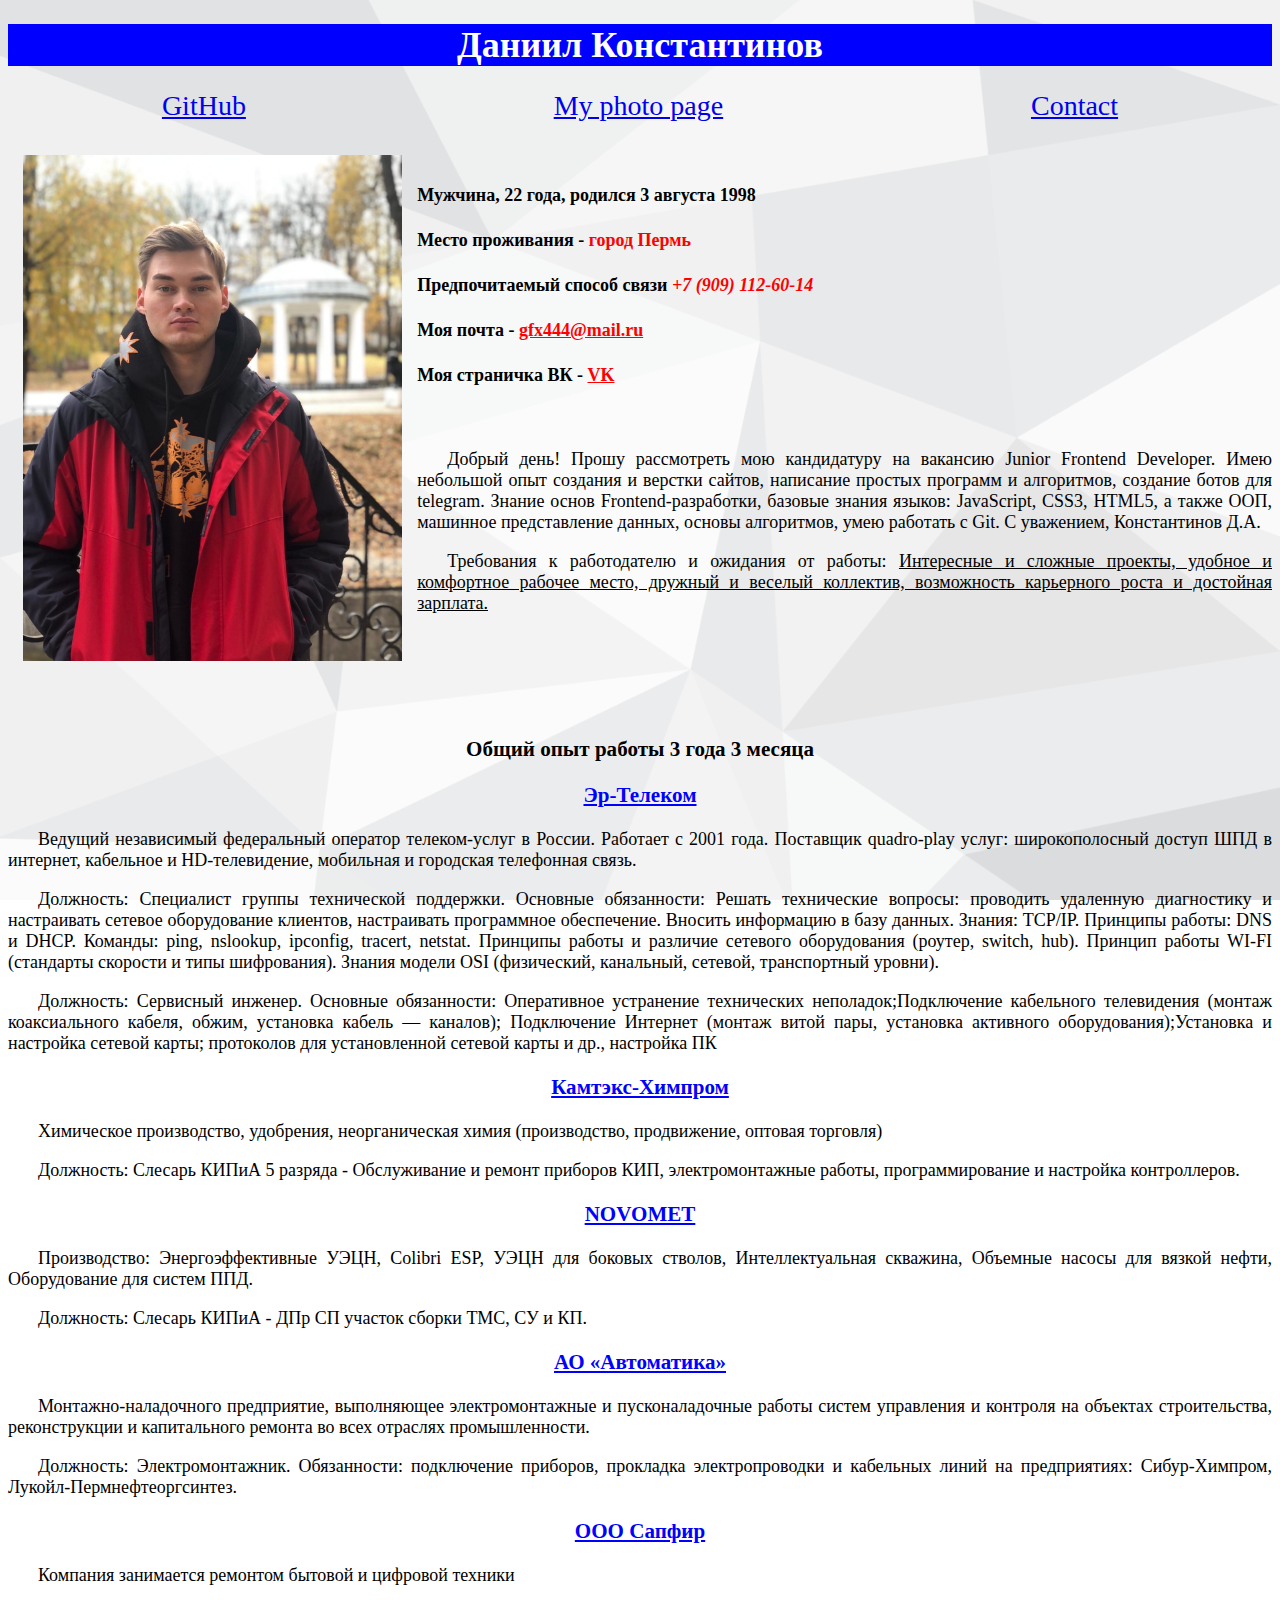
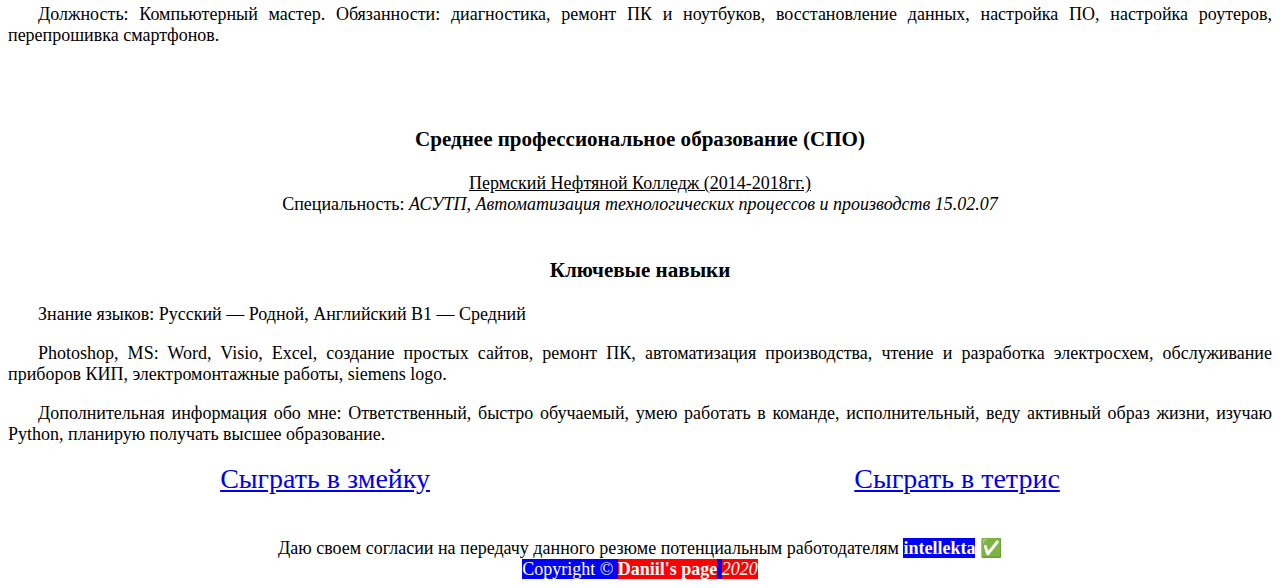
==== index.html @ b39d3af4 "Update index.html" ====
<!DOCTYPE html>
<html lang="en">
<head>
	<meta charset="UTF-8">
	<title>Junior Frontend Developer</title>
	<link rel="stylesheet" type="text/css" href="resume1.css">
	<style>
      h1 { text-align:center; }
      h4 { text-align:left; }
      h3 * { text-align:center; 
      	color: #0000FF; }
      p { text-indent:30px; 
      	text-align:justify;} 
      
    </style>
</head>
<body>

<div><h1>Даниил Константинов</h1></div>

<nav>
    <a href="https://github.com/daniil311">GitHub</a>
    <a href="img.html">My photo page</a>
    <a href="form.html">Contact</a>
</nav>

<p class="img"><img src="./Images/5511.jpg" alt="myself" style=" border: 15px solid transparent"/></p>
<br>
	<h4>Мужчина, 22 года, родился 3 августа 1998</h4>

	<h4>Место проживания - <a>город Пермь</a></h4>

	<h4>Предпочитаемый способ связи <i>+7 (909) 112-60-14</i></h4>

	<h4>Моя почта - <a href="https://e.mail.ru/compose/?to=gfx444@mail.ru" target="blank">gfx444@mail.ru</a></h4>

	<h4>Моя страничка ВК - <a href="https://vk.com/doitforever" target="blank">VK</a></h4>

<br>
<p>Добрый день! Прошу рассмотреть мою кандидатуру на вакансию Junior Frontend Developer. Имею небольшой опыт создания и верстки сайтов, написание простых программ и алгоритмов, создание ботов для telegram. Знание основ Frontend-разработки, базовые знания языков: JavaScript, CSS3, HTML5, а также ООП, машинное представление данных, основы алгоритмов, умею работать с Git. С уважением, Константинов Д.A.</p>
<p>Требования к работодателю и ожидания от работы: <u>Интересные и сложные проекты, удобное и комфортное рабочее место, дружный и веселый коллектив, возможность карьерного роста и достойная зарплата. </u>
</p>
<br><br>
<br><br>
	<h3>Общий опыт работы 3 года 3 месяца</h3>

	<h3><a href="https://ertelecom.ru/" target="blank">Эр-Телеком</a></h3>
<p>Ведущий независимый федеральный оператор телеком-услуг в России. Работает с 2001 года. Поставщик quadro-play услуг: широкополосный доступ ШПД в интернет, кабельное и HD-телевидение, мобильная и городская телефонная связь.</p>
<p>Должность: Специалист группы технической поддержки. Основные обязанности: Решать технические вопросы: проводить удаленную диагностику и настраивать сетевое оборудование клиентов, настраивать программное обеспечение.
Вносить информацию в базу данных. Знания: TCP/IP. Принципы работы: DNS и DHCP. Команды: ping, nslookup, ipconfig, tracert, netstat. Принципы работы и различие сетевого оборудования (роутер, switch, hub).
Принцип работы WI-FI (стандарты скорости и типы шифрования). Знания модели OSI (физический, канальный, сетевой, транспортный уровни).</p>
<p>Должность: Сервисный инженер. Основные обязанности: Оперативное устранение технических неполадок;Подключение кабельного телевидения (монтаж коаксиального кабеля, обжим, установка кабель — каналов);
Подключение Интернет (монтаж витой пары, установка активного оборудования);Установка и настройка сетевой карты; протоколов для установленной сетевой карты и др., настройка ПК</p>
	
	<h3><a href="http://kamtex-himprom.ru/" target="blank">Камтэкс-Химпром</a></h3>
<p>Химическое производство, удобрения, неорганическая химия (производство, продвижение, оптовая торговля)</p>
<p>Должность: Слесарь КИПиА 5 разряда - Обслуживание и ремонт приборов КИП, электромонтажные работы, программирование и настройка контроллеров.</p>

	<h3><a href="http://www.novomet.ru/" target="blank">NOVOMET</a></h3>
<p>Производство: Энергоэффективные УЭЦН, Colibri ESP, УЭЦН для боковых стволов, Интеллектуальная скважина, Объемные насосы для вязкой нефти, Оборудование для систем ППД.</p>
<p>Должность: Слесарь КИПиА - ДПр СП участок сборки ТМС, СУ и КП.</p>

	<h3><a href="http://awtomatika.com/" target="blank">АО «Автоматика»</a></h3>

<p>Монтажно-наладочного предприятие, выполняющее электромонтажные и пусконаладочные работы систем управления и контроля на объектах строительства, реконструкции и капитального ремонта во всех отраслях промышленности.</p>
<p>Должность: Электромонтажник. Обязанности: подключение приборов, прокладка электропроводки и кабельных линий на предприятиях: Сибур-Химпром, Лукойл-Пермнефтеоргсинтез.</p>

	<h3><a href="" target="blank">ООО Сапфир</a></h3>

<p>Компания занимается ремонтом бытовой и цифровой техники</p>
<p>Должность: Компьютерный мастер. Обязанности: диагностика, ремонт ПК и ноутбуков, восстановление данных, настройка ПО, настройка роутеров, перепрошивка смартфонов.</p>
<br><br>
<h3>Среднее профессиональное образование (СПО)</h3>
<u>Пермский Нефтяной Колледж (2014-2018гг.)</u><br>
	Специальность: <i>АСУТП, Автоматизация технологических процессов и производств 15.02.07</i>
<br><br>
<h3>Ключевые навыки</h3>
<p>Знание языков: Русский — Родной, Английский B1 — Средний</p>
<p>Photoshop, MS: Word, Visio, Excel, создание простых сайтов, ремонт ПК, автоматизация производства, чтение и разработка электросхем, обслуживание приборов КИП, электромонтажные работы, siemens logo.
<P>Дополнительная информация обо мне: Ответственный, быстро обучаемый, умею работать в команде, исполнительный, веду активный образ жизни, изучаю Python, планирую получать высшее образование.</P>

<nav>
    <a href="./snake/Snake.html">Сыграть в змейку</a>
    <a href="./tetris/index.html">Сыграть в тетрис</a>
</nav>
	
<br><br>
<div>Даю своем согласии на передачу данного резюме потенциальным работодателям 
<strong>intellekta</strong> &#9989;
</div>

<div><a>Copyright &#169; <strong>Daniil's page</strong> <i>2020</i></a></div>
</body>
</html>
---- resume1.css ----
body{text-align: center; font-size: large}	

* div * {background: blue; color: white; text-align:center;}

div a * {background: red; text-align:center;}

* {background: url(./Images/1111.png); 
		background-attachment: fixed; 
		background-size: 100%;	}

h4 * { color: red; }

img { float: left;
	width: 30%; 
	height: 30%; 
}
@media (max-width: 768px) {
    img {
        width: 50%
    }
}
nav {
    display: flex;
    justify-content: space-around;
    font-size: 28px;
}
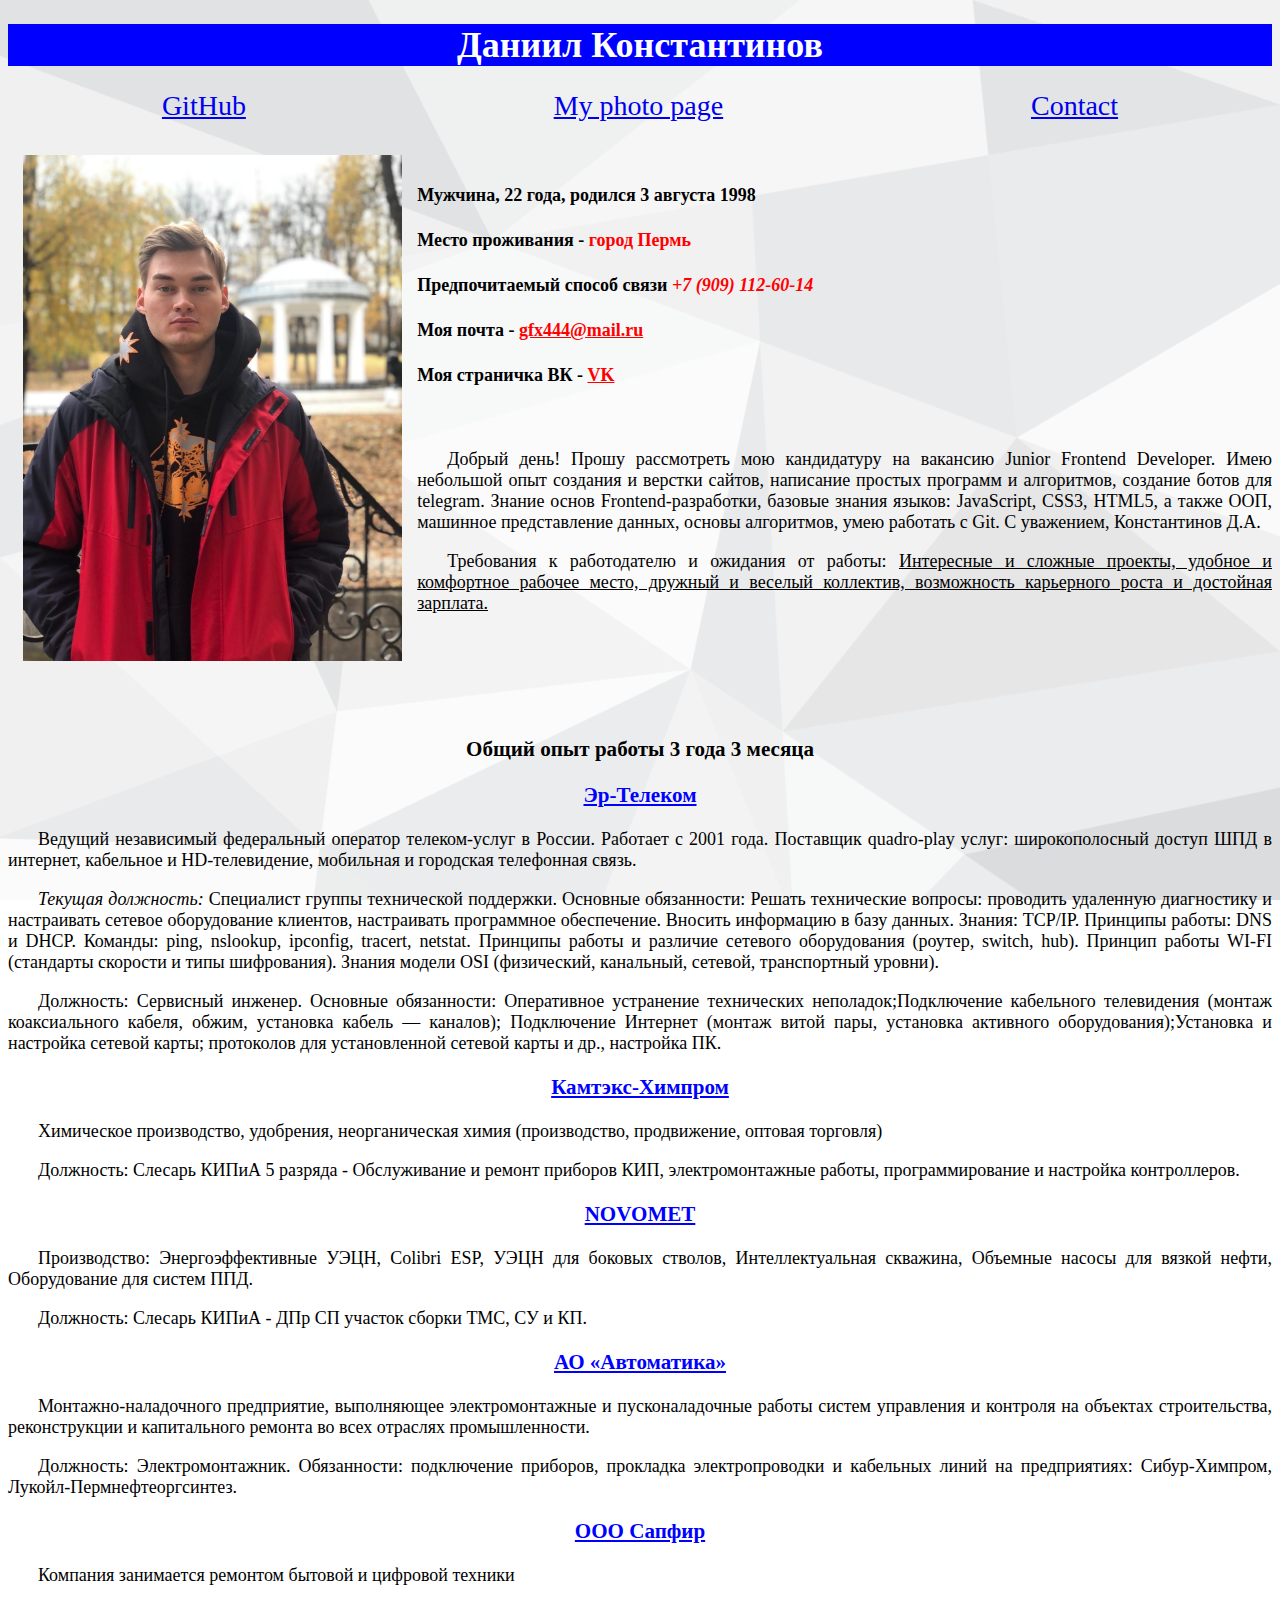
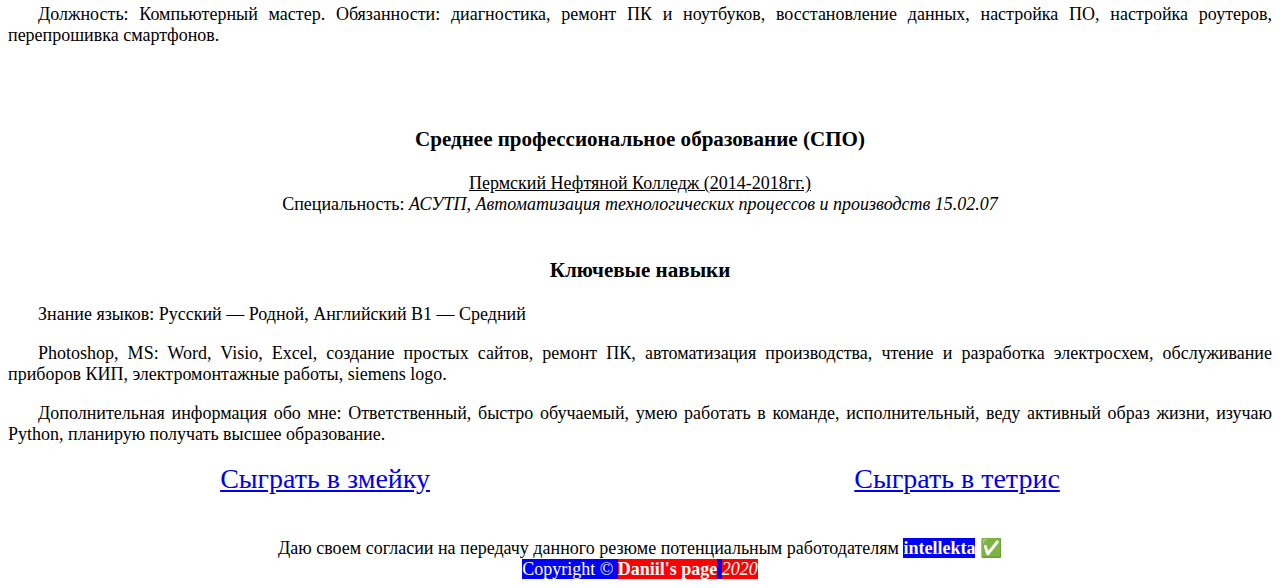
==== commit 66721d87: "Update index.html" ====
--- a/index.html
+++ b/index.html
@@ -46,11 +46,11 @@
 
 	<h3><a href="https://ertelecom.ru/" target="blank">Эр-Телеком</a></h3>
 <p>Ведущий независимый федеральный оператор телеком-услуг в России. Работает с 2001 года. Поставщик quadro-play услуг: широкополосный доступ ШПД в интернет, кабельное и HD-телевидение, мобильная и городская телефонная связь.</p>
-<p>Должность: Специалист группы технической поддержки. Основные обязанности: Решать технические вопросы: проводить удаленную диагностику и настраивать сетевое оборудование клиентов, настраивать программное обеспечение.
+<p><i>Текущая должность:</i> Специалист группы технической поддержки. Основные обязанности: Решать технические вопросы: проводить удаленную диагностику и настраивать сетевое оборудование клиентов, настраивать программное обеспечение.
 Вносить информацию в базу данных. Знания: TCP/IP. Принципы работы: DNS и DHCP. Команды: ping, nslookup, ipconfig, tracert, netstat. Принципы работы и различие сетевого оборудования (роутер, switch, hub).
 Принцип работы WI-FI (стандарты скорости и типы шифрования). Знания модели OSI (физический, канальный, сетевой, транспортный уровни).</p>
 <p>Должность: Сервисный инженер. Основные обязанности: Оперативное устранение технических неполадок;Подключение кабельного телевидения (монтаж коаксиального кабеля, обжим, установка кабель — каналов);
-Подключение Интернет (монтаж витой пары, установка активного оборудования);Установка и настройка сетевой карты; протоколов для установленной сетевой карты и др., настройка ПК</p>
+Подключение Интернет (монтаж витой пары, установка активного оборудования);Установка и настройка сетевой карты; протоколов для установленной сетевой карты и др., настройка ПК.</p>
 	
 	<h3><a href="http://kamtex-himprom.ru/" target="blank">Камтэкс-Химпром</a></h3>
 <p>Химическое производство, удобрения, неорганическая химия (производство, продвижение, оптовая торговля)</p>
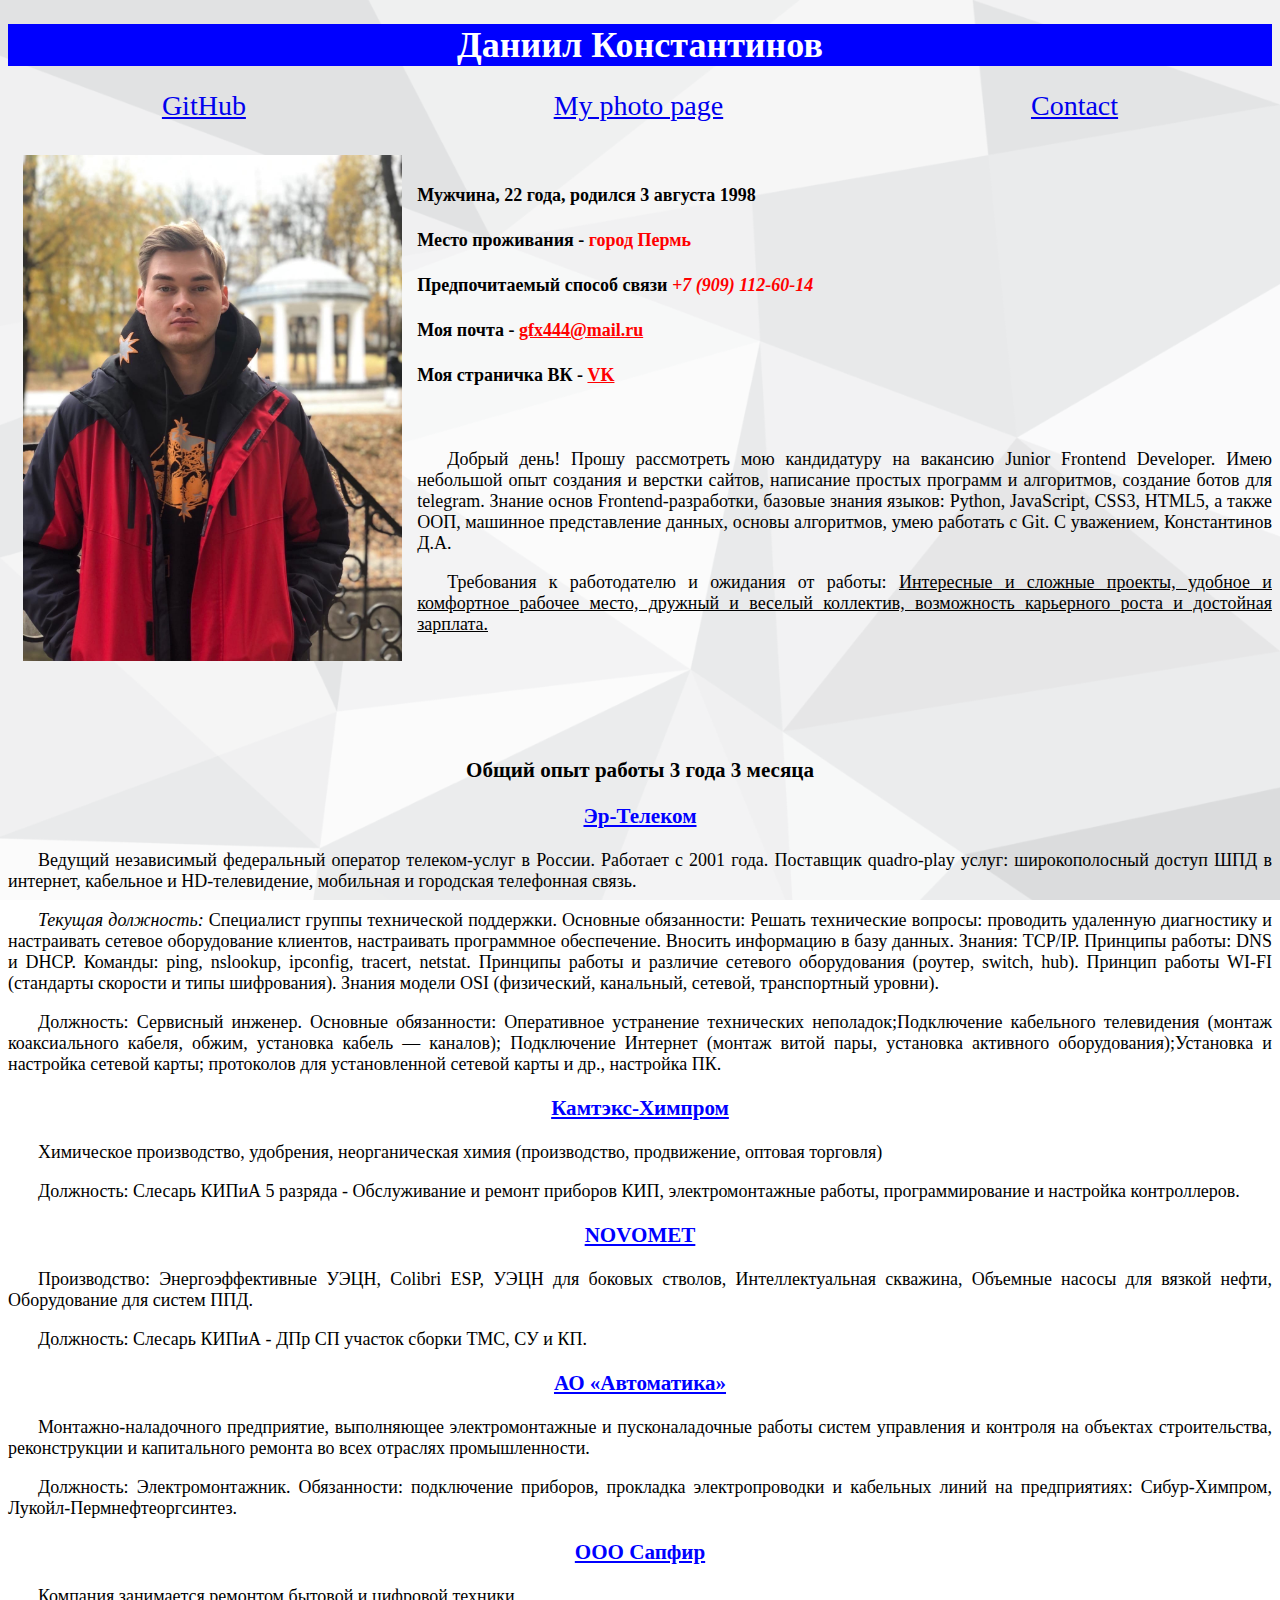
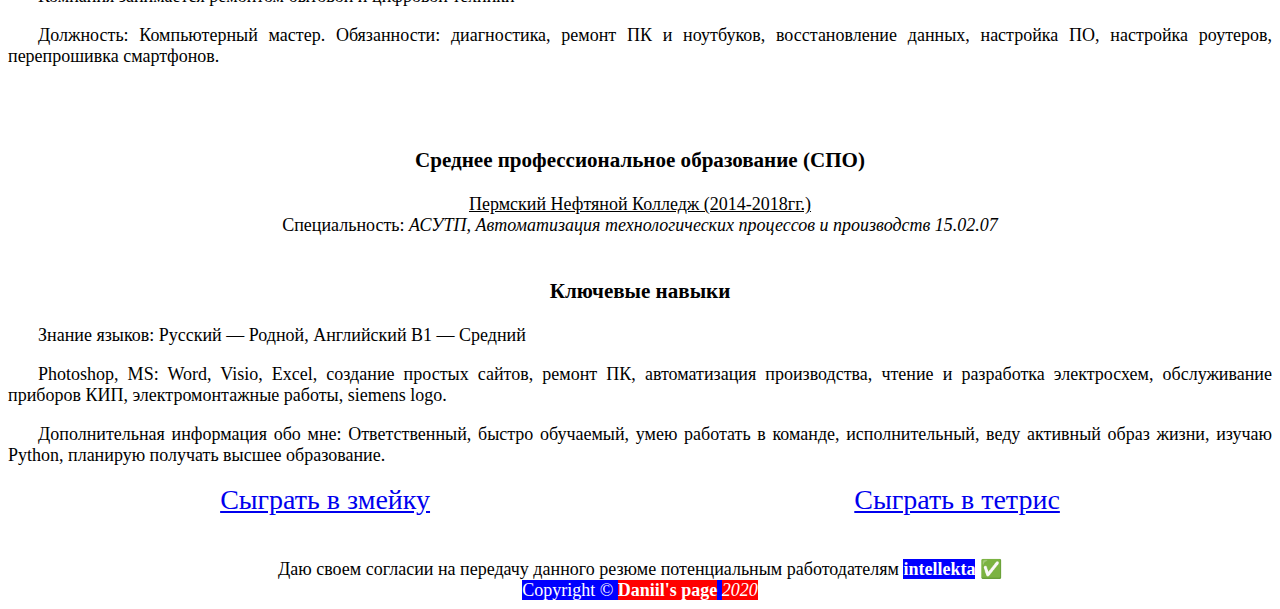
==== commit c154b495: "Update index.html" ====
--- a/index.html
+++ b/index.html
@@ -37,7 +37,7 @@
 	<h4>Моя страничка ВК - <a href="https://vk.com/doitforever" target="blank">VK</a></h4>
 
 <br>
-<p>Добрый день! Прошу рассмотреть мою кандидатуру на вакансию Junior Frontend Developer. Имею небольшой опыт создания и верстки сайтов, написание простых программ и алгоритмов, создание ботов для telegram. Знание основ Frontend-разработки, базовые знания языков: JavaScript, CSS3, HTML5, а также ООП, машинное представление данных, основы алгоритмов, умею работать с Git. С уважением, Константинов Д.A.</p>
+<p>Добрый день! Прошу рассмотреть мою кандидатуру на вакансию Junior Frontend Developer. Имею небольшой опыт создания и верстки сайтов, написание простых программ и алгоритмов, создание ботов для telegram. Знание основ Frontend-разработки, базовые знания языков: Python, JavaScript, CSS3, HTML5, а также ООП, машинное представление данных, основы алгоритмов, умею работать с Git. С уважением, Константинов Д.A.</p>
 <p>Требования к работодателю и ожидания от работы: <u>Интересные и сложные проекты, удобное и комфортное рабочее место, дружный и веселый коллектив, возможность карьерного роста и достойная зарплата. </u>
 </p>
 <br><br>
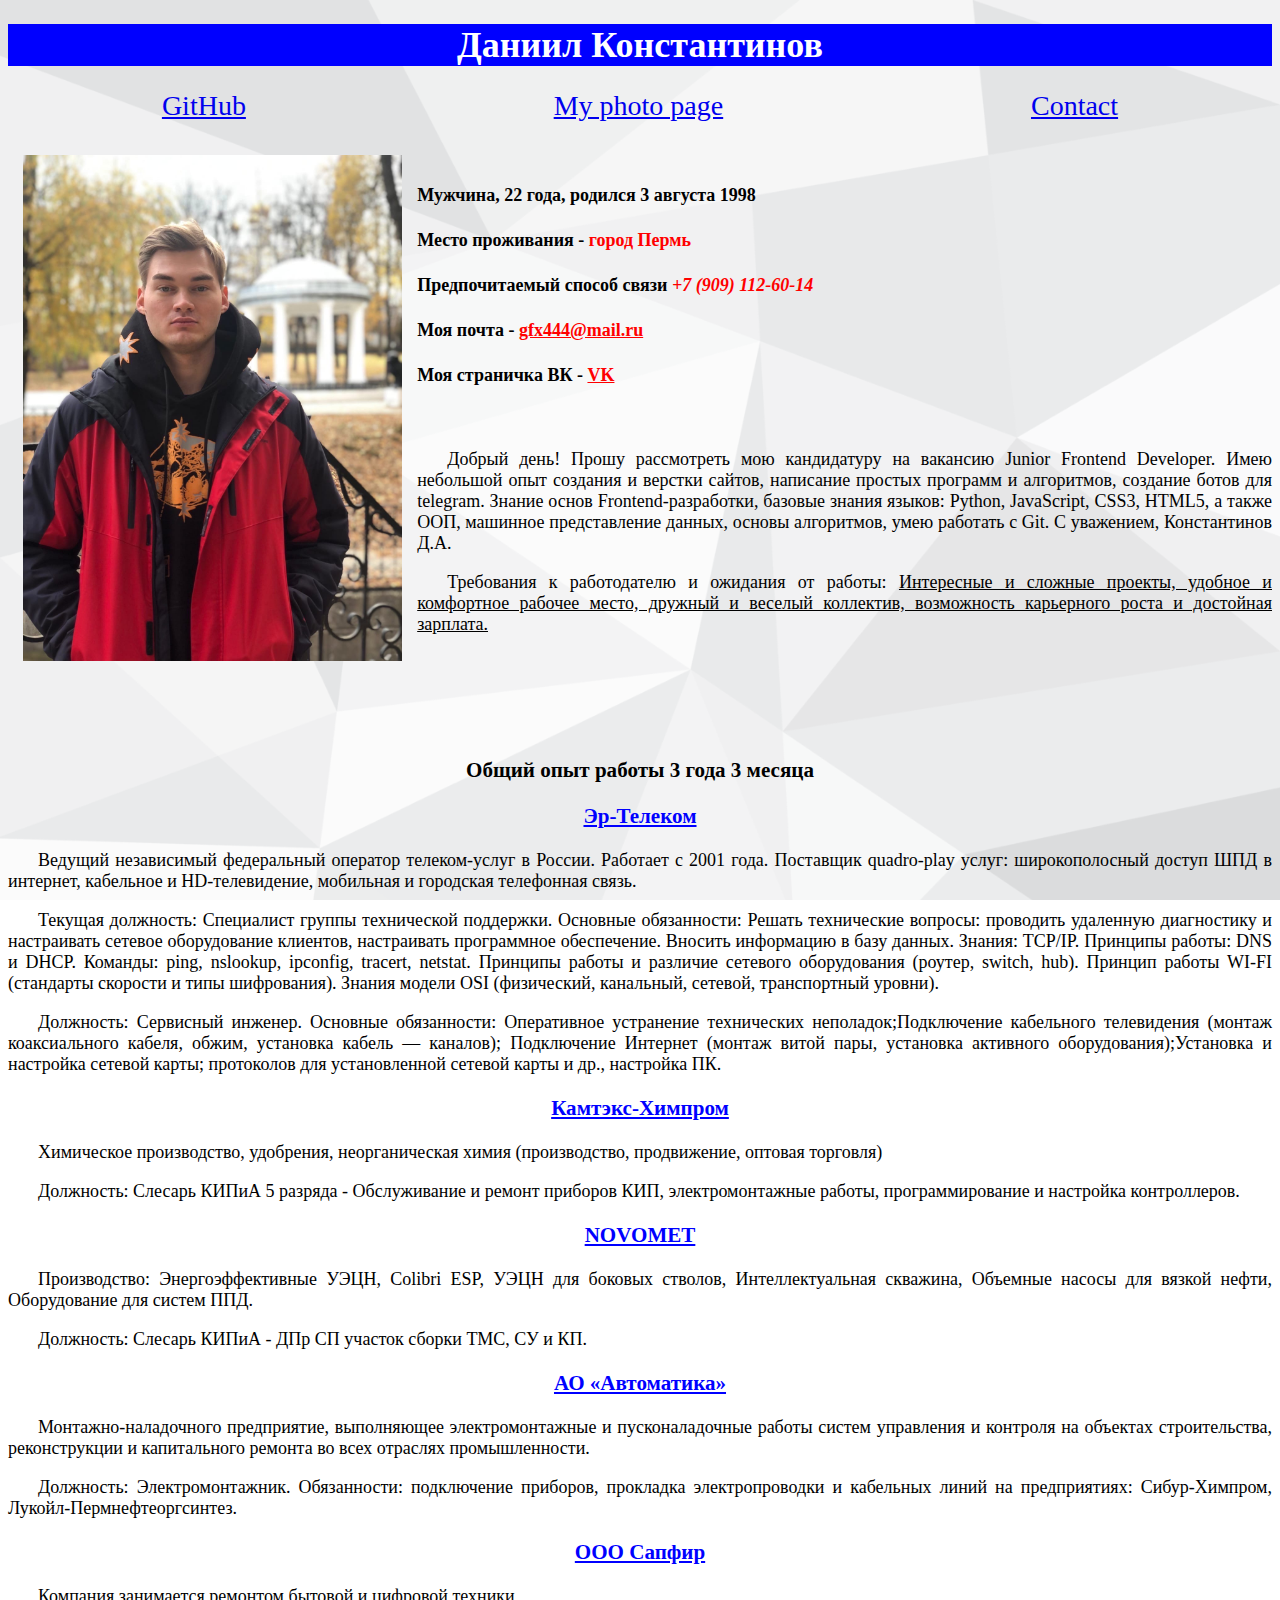
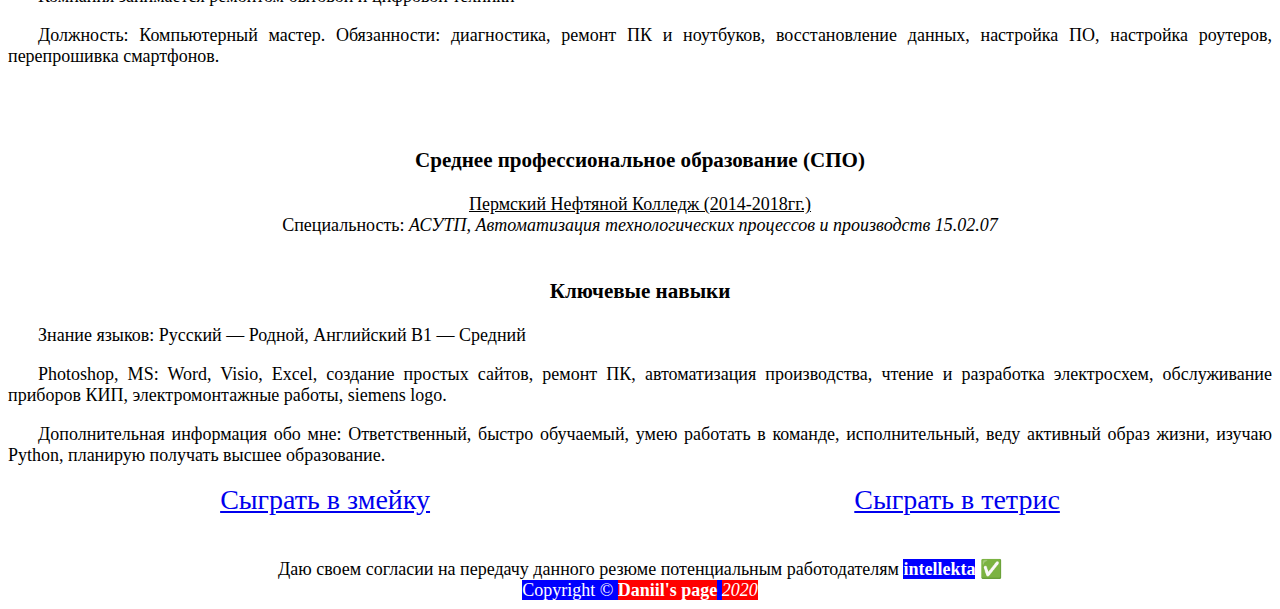
==== commit ead13749: "Update index.html" ====
--- a/index.html
+++ b/index.html
@@ -46,7 +46,7 @@
 
 	<h3><a href="https://ertelecom.ru/" target="blank">Эр-Телеком</a></h3>
 <p>Ведущий независимый федеральный оператор телеком-услуг в России. Работает с 2001 года. Поставщик quadro-play услуг: широкополосный доступ ШПД в интернет, кабельное и HD-телевидение, мобильная и городская телефонная связь.</p>
-<p><i>Текущая должность:</i> Специалист группы технической поддержки. Основные обязанности: Решать технические вопросы: проводить удаленную диагностику и настраивать сетевое оборудование клиентов, настраивать программное обеспечение.
+<p><a>Текущая должность:</a> Специалист группы технической поддержки. Основные обязанности: Решать технические вопросы: проводить удаленную диагностику и настраивать сетевое оборудование клиентов, настраивать программное обеспечение.
 Вносить информацию в базу данных. Знания: TCP/IP. Принципы работы: DNS и DHCP. Команды: ping, nslookup, ipconfig, tracert, netstat. Принципы работы и различие сетевого оборудования (роутер, switch, hub).
 Принцип работы WI-FI (стандарты скорости и типы шифрования). Знания модели OSI (физический, канальный, сетевой, транспортный уровни).</p>
 <p>Должность: Сервисный инженер. Основные обязанности: Оперативное устранение технических неполадок;Подключение кабельного телевидения (монтаж коаксиального кабеля, обжим, установка кабель — каналов);
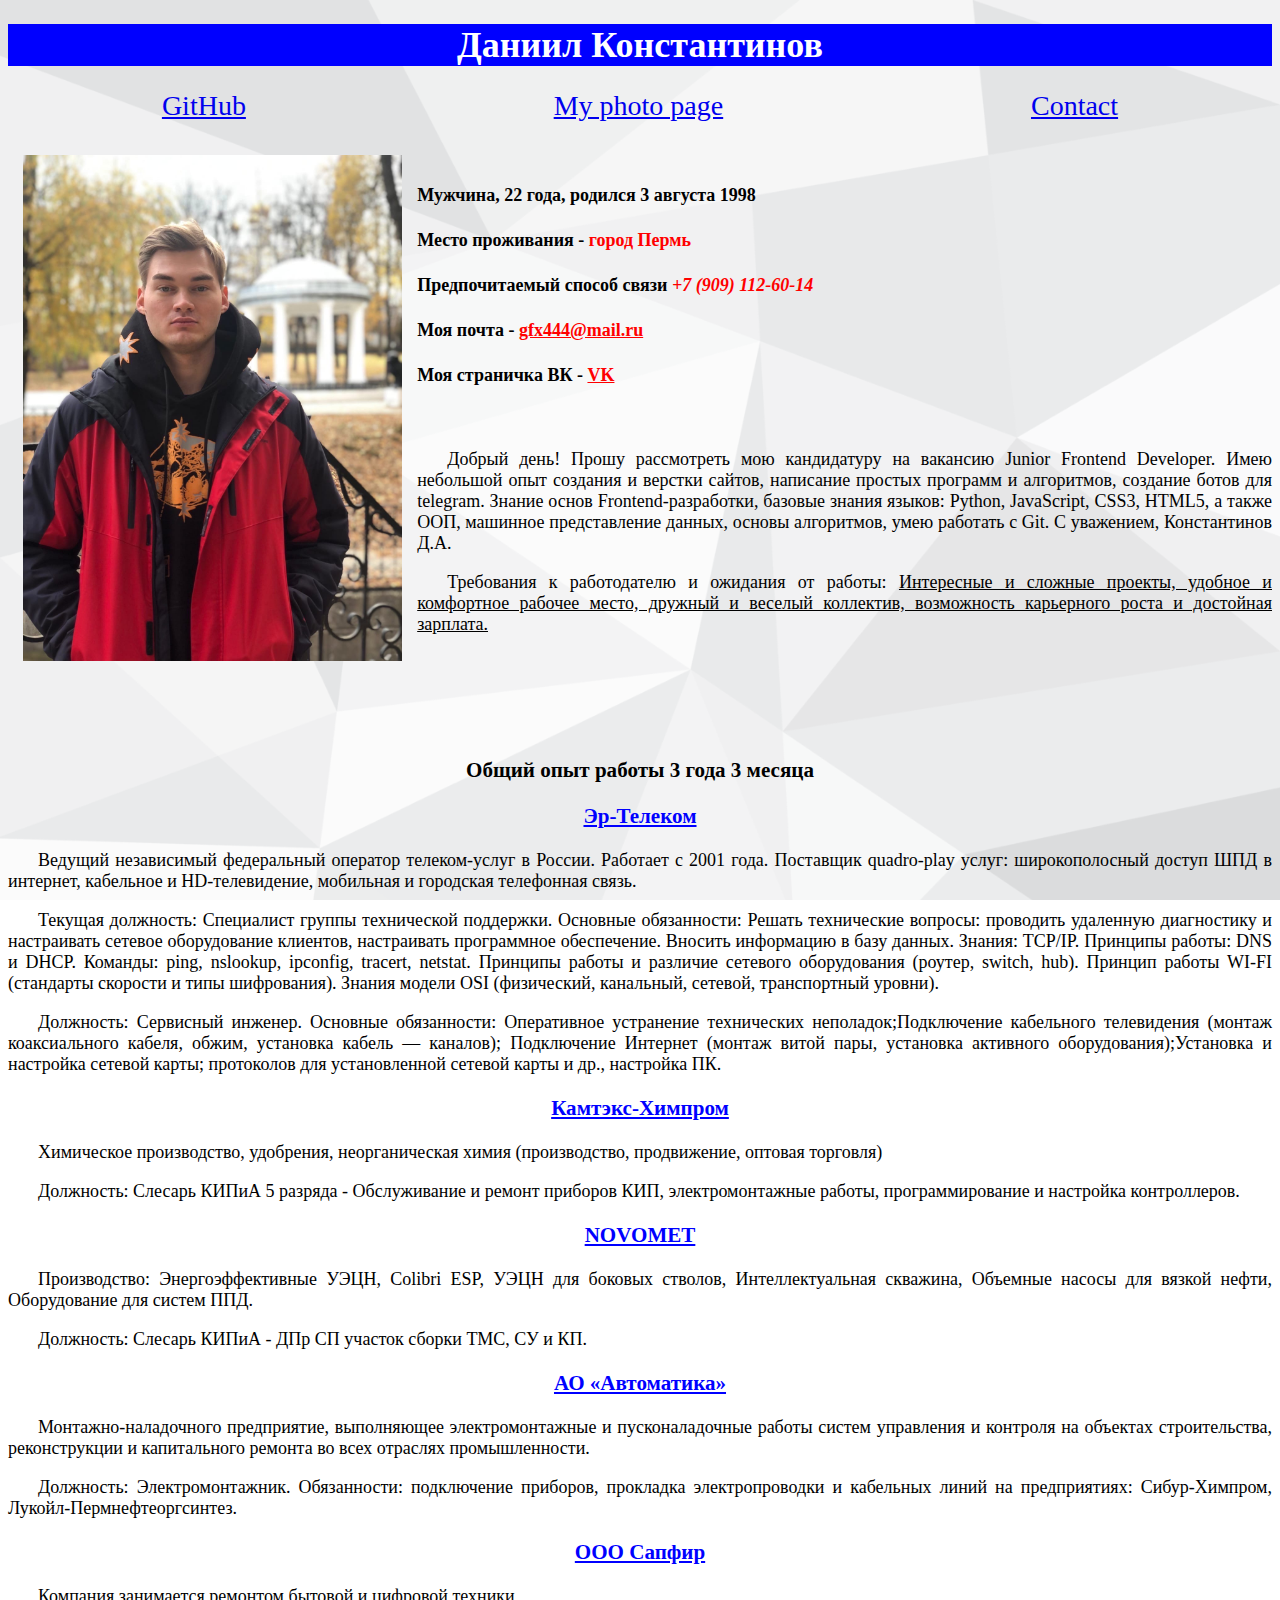
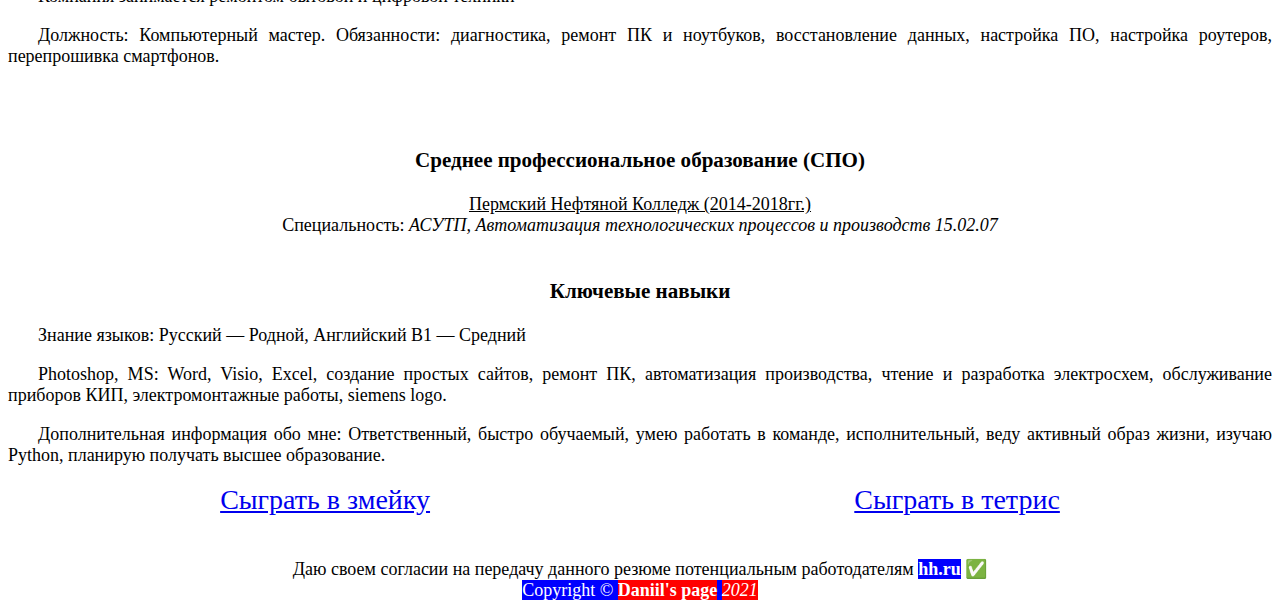
==== commit e3a6a3b4: "Update index.html" ====
--- a/index.html
+++ b/index.html
@@ -86,9 +86,9 @@
 	
 <br><br>
 <div>Даю своем согласии на передачу данного резюме потенциальным работодателям 
-<strong>intellekta</strong> &#9989;
+<strong>hh.ru</strong> &#9989;
 </div>
 
-<div><a>Copyright &#169; <strong>Daniil's page</strong> <i>2020</i></a></div>
+<div><a>Copyright &#169; <strong>Daniil's page</strong> <i>2021</i></a></div>
 </body>
 </html>
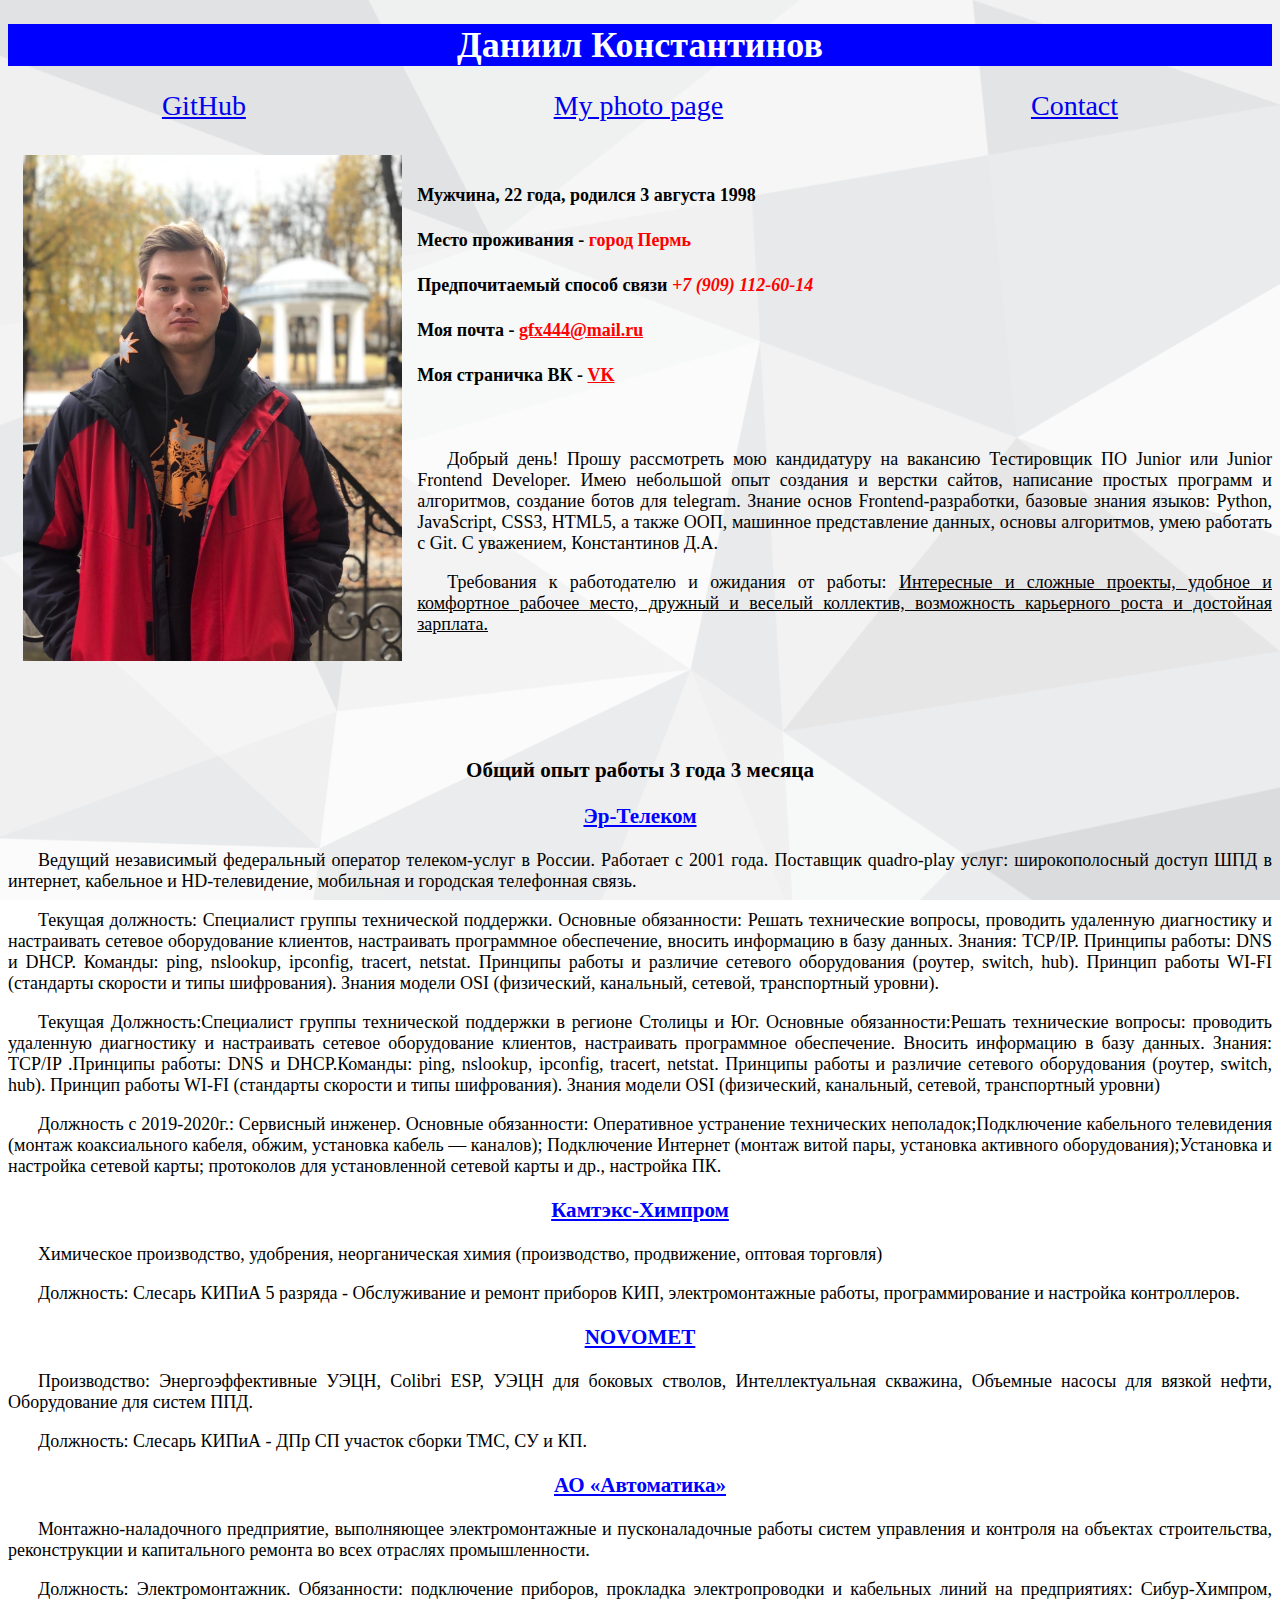
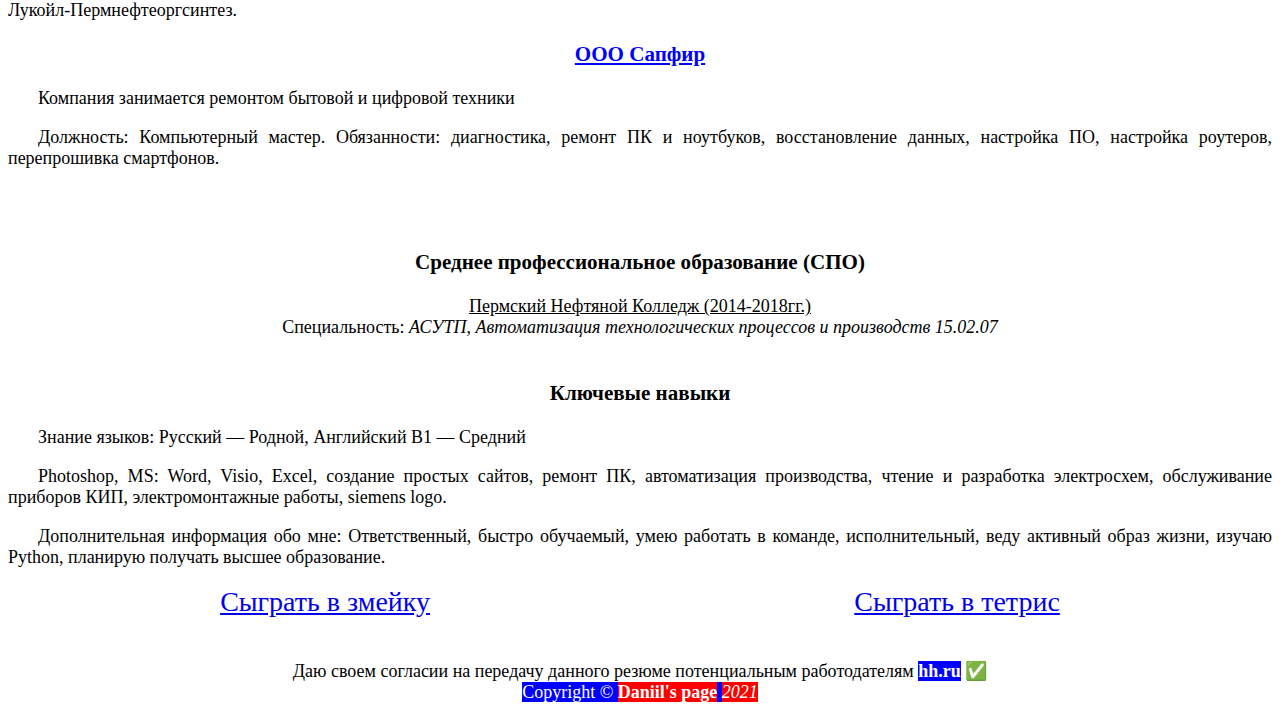
==== commit d85d6e7f: "2021" ====
--- a/index.html
+++ b/index.html
@@ -37,7 +37,7 @@
 	<h4>Моя страничка ВК - <a href="https://vk.com/doitforever" target="blank">VK</a></h4>
 
 <br>
-<p>Добрый день! Прошу рассмотреть мою кандидатуру на вакансию Junior Frontend Developer. Имею небольшой опыт создания и верстки сайтов, написание простых программ и алгоритмов, создание ботов для telegram. Знание основ Frontend-разработки, базовые знания языков: Python, JavaScript, CSS3, HTML5, а также ООП, машинное представление данных, основы алгоритмов, умею работать с Git. С уважением, Константинов Д.A.</p>
+<p>Добрый день! Прошу рассмотреть мою кандидатуру на вакансию Тестировщик ПО Junior или Junior Frontend Developer. Имею небольшой опыт создания и верстки сайтов, написание простых программ и алгоритмов, создание ботов для telegram. Знание основ Frontend-разработки, базовые знания языков: Python, JavaScript, CSS3, HTML5, а также ООП, машинное представление данных, основы алгоритмов, умею работать с Git. С уважением, Константинов Д.A.</p>
 <p>Требования к работодателю и ожидания от работы: <u>Интересные и сложные проекты, удобное и комфортное рабочее место, дружный и веселый коллектив, возможность карьерного роста и достойная зарплата. </u>
 </p>
 <br><br>
@@ -46,10 +46,14 @@
 
 	<h3><a href="https://ertelecom.ru/" target="blank">Эр-Телеком</a></h3>
 <p>Ведущий независимый федеральный оператор телеком-услуг в России. Работает с 2001 года. Поставщик quadro-play услуг: широкополосный доступ ШПД в интернет, кабельное и HD-телевидение, мобильная и городская телефонная связь.</p>
-<p><a>Текущая должность:</a> Специалист группы технической поддержки. Основные обязанности: Решать технические вопросы: проводить удаленную диагностику и настраивать сетевое оборудование клиентов, настраивать программное обеспечение.
-Вносить информацию в базу данных. Знания: TCP/IP. Принципы работы: DNS и DHCP. Команды: ping, nslookup, ipconfig, tracert, netstat. Принципы работы и различие сетевого оборудования (роутер, switch, hub).
+<p><a>Текущая должность:</a> Специалист группы технической поддержки. Основные обязанности: Решать технические вопросы, проводить удаленную диагностику и настраивать сетевое оборудование клиентов, настраивать программное обеспечение, вносить информацию в базу данных. Знания: TCP/IP. Принципы работы: DNS и DHCP. Команды: ping, nslookup, ipconfig, tracert, netstat. Принципы работы и различие сетевого оборудования (роутер, switch, hub).
 Принцип работы WI-FI (стандарты скорости и типы шифрования). Знания модели OSI (физический, канальный, сетевой, транспортный уровни).</p>
-<p>Должность: Сервисный инженер. Основные обязанности: Оперативное устранение технических неполадок;Подключение кабельного телевидения (монтаж коаксиального кабеля, обжим, установка кабель — каналов);
+<p>Текущая Должность:Специалист группы технической поддержки в регионе Столицы и Юг.
+Основные обязанности:Решать технические вопросы: проводить удаленную диагностику и настраивать сетевое оборудование клиентов, настраивать программное обеспечение.
+Вносить информацию в базу данных.
+Знания: TCP/IP .Принципы работы: DNS и DHCP.Команды: ping, nslookup, ipconfig, tracert, netstat. Принципы работы и различие сетевого оборудования (роутер, switch, hub).
+Принцип работы WI-FI (стандарты скорости и типы шифрования). Знания модели OSI (физический, канальный, сетевой, транспортный уровни)</p>
+<p>Должность с 2019-2020г.: Сервисный инженер. Основные обязанности: Оперативное устранение технических неполадок;Подключение кабельного телевидения (монтаж коаксиального кабеля, обжим, установка кабель — каналов);
 Подключение Интернет (монтаж витой пары, установка активного оборудования);Установка и настройка сетевой карты; протоколов для установленной сетевой карты и др., настройка ПК.</p>
 	
 	<h3><a href="http://kamtex-himprom.ru/" target="blank">Камтэкс-Химпром</a></h3>
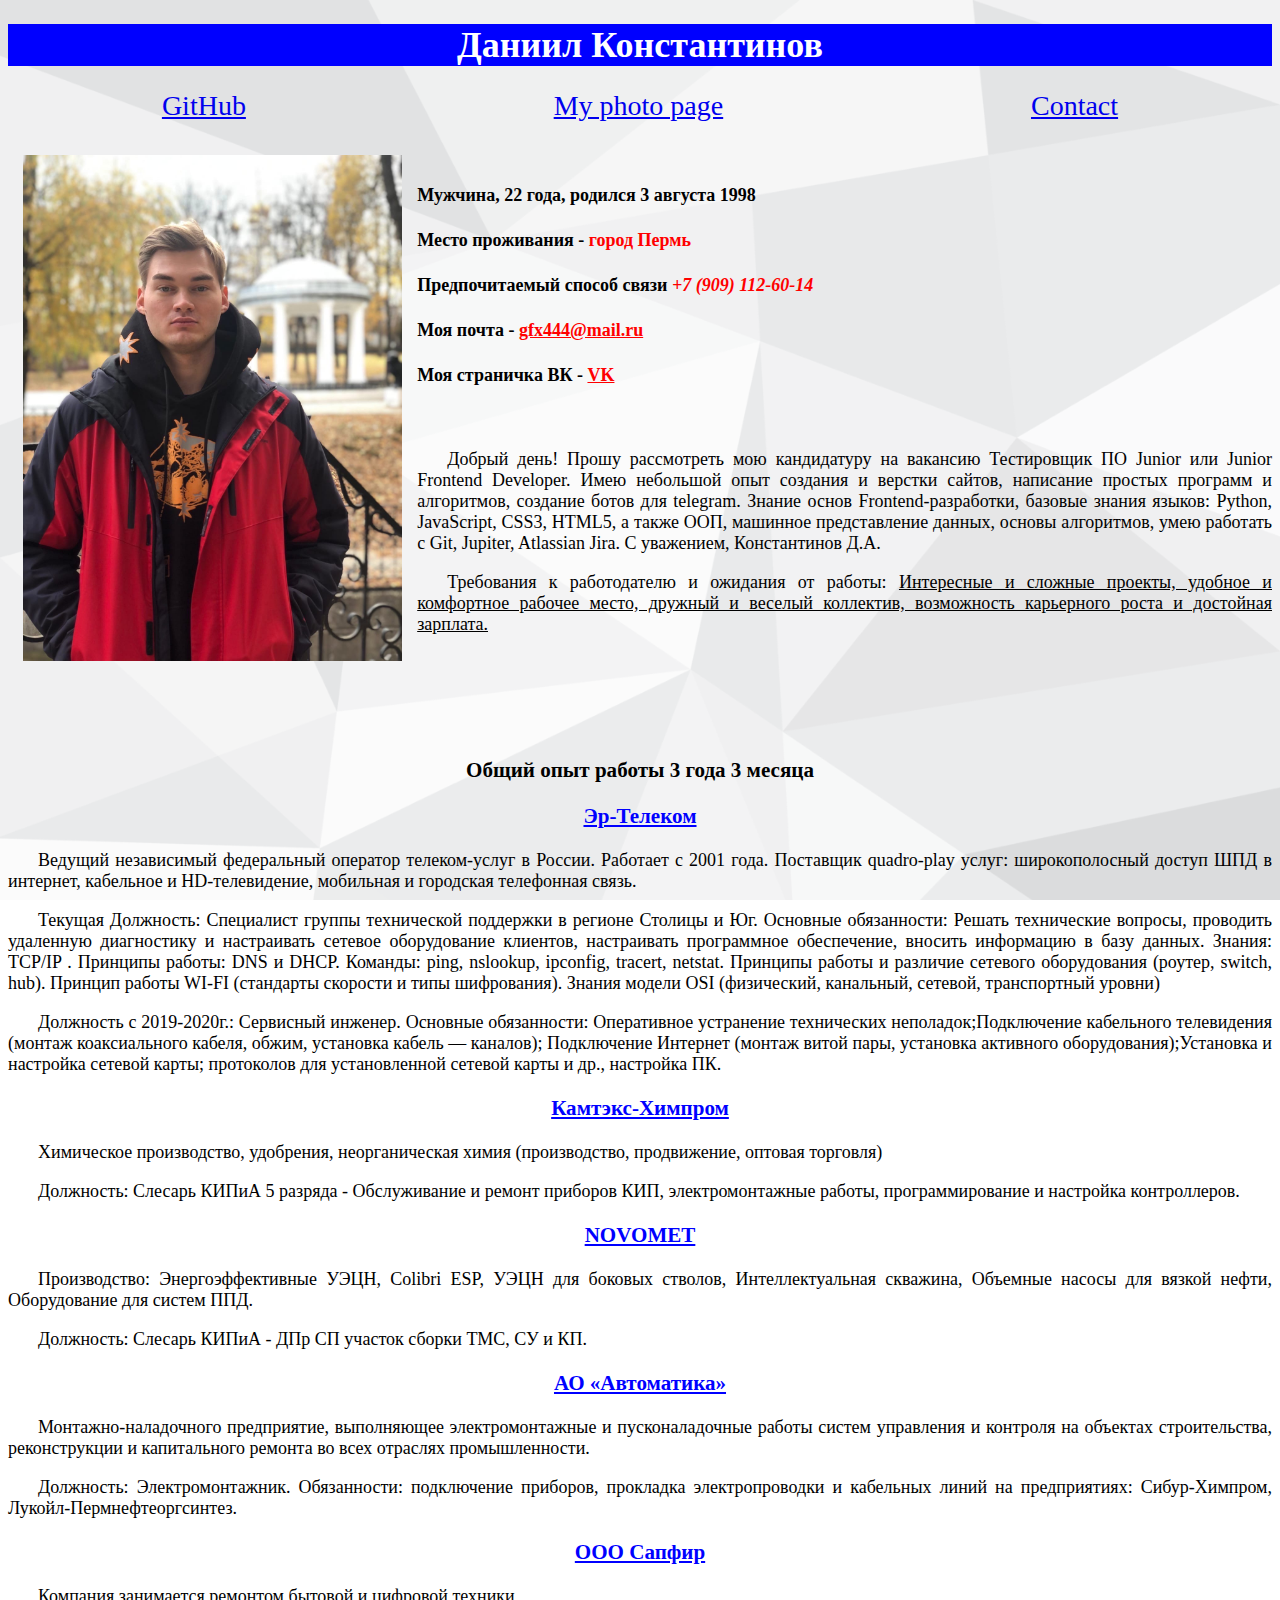
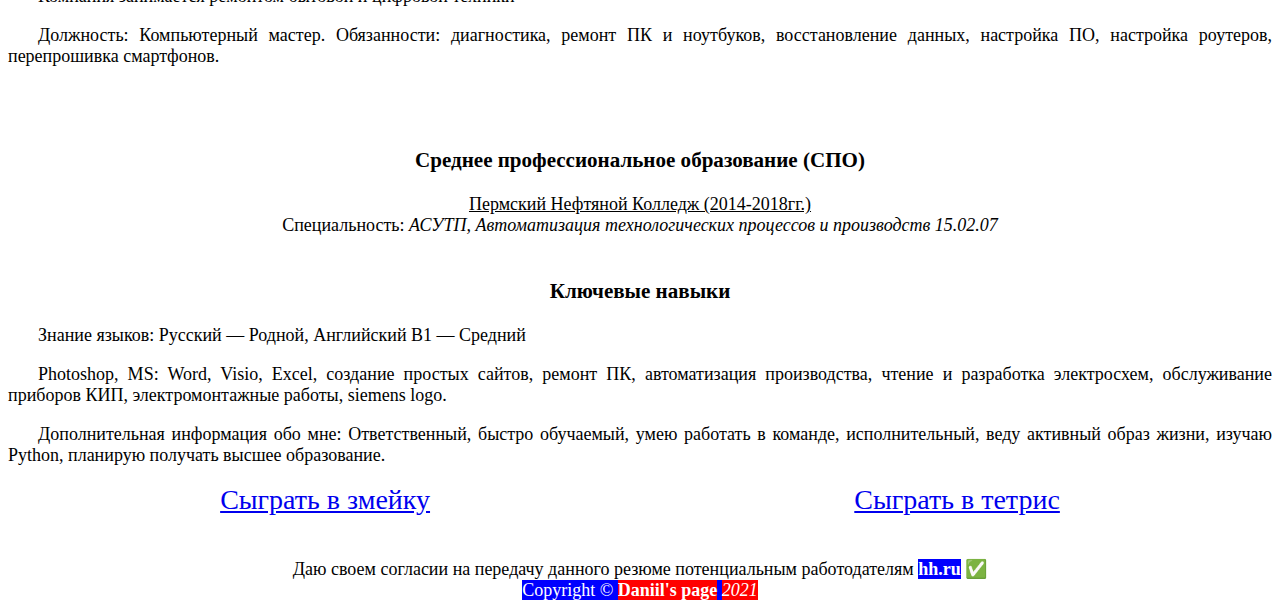
==== commit 758907e0: "2021-02" ====
--- a/index.html
+++ b/index.html
@@ -37,7 +37,8 @@
 	<h4>Моя страничка ВК - <a href="https://vk.com/doitforever" target="blank">VK</a></h4>
 
 <br>
-<p>Добрый день! Прошу рассмотреть мою кандидатуру на вакансию Тестировщик ПО Junior или Junior Frontend Developer. Имею небольшой опыт создания и верстки сайтов, написание простых программ и алгоритмов, создание ботов для telegram. Знание основ Frontend-разработки, базовые знания языков: Python, JavaScript, CSS3, HTML5, а также ООП, машинное представление данных, основы алгоритмов, умею работать с Git. С уважением, Константинов Д.A.</p>
+<p>Добрый день! Прошу рассмотреть мою кандидатуру на вакансию Тестировщик ПО Junior или Junior Frontend Developer. Имею небольшой опыт создания и верстки сайтов, написание простых программ и алгоритмов, создание ботов для telegram. Знание основ Frontend-разработки, базовые знания языков: Python, JavaScript, CSS3, HTML5, а также ООП, машинное представление данных, основы алгоритмов, умею работать с Git, Jupiter, 
+Atlassian Jira. С уважением, Константинов Д.A.</p>
 <p>Требования к работодателю и ожидания от работы: <u>Интересные и сложные проекты, удобное и комфортное рабочее место, дружный и веселый коллектив, возможность карьерного роста и достойная зарплата. </u>
 </p>
 <br><br>
@@ -46,12 +47,10 @@
 
 	<h3><a href="https://ertelecom.ru/" target="blank">Эр-Телеком</a></h3>
 <p>Ведущий независимый федеральный оператор телеком-услуг в России. Работает с 2001 года. Поставщик quadro-play услуг: широкополосный доступ ШПД в интернет, кабельное и HD-телевидение, мобильная и городская телефонная связь.</p>
-<p><a>Текущая должность:</a> Специалист группы технической поддержки. Основные обязанности: Решать технические вопросы, проводить удаленную диагностику и настраивать сетевое оборудование клиентов, настраивать программное обеспечение, вносить информацию в базу данных. Знания: TCP/IP. Принципы работы: DNS и DHCP. Команды: ping, nslookup, ipconfig, tracert, netstat. Принципы работы и различие сетевого оборудования (роутер, switch, hub).
-Принцип работы WI-FI (стандарты скорости и типы шифрования). Знания модели OSI (физический, канальный, сетевой, транспортный уровни).</p>
-<p>Текущая Должность:Специалист группы технической поддержки в регионе Столицы и Юг.
-Основные обязанности:Решать технические вопросы: проводить удаленную диагностику и настраивать сетевое оборудование клиентов, настраивать программное обеспечение.
-Вносить информацию в базу данных.
-Знания: TCP/IP .Принципы работы: DNS и DHCP.Команды: ping, nslookup, ipconfig, tracert, netstat. Принципы работы и различие сетевого оборудования (роутер, switch, hub).
+
+<p><a>Текущая Должность:</a> Специалист группы технической поддержки в регионе Столицы и Юг.
+Основные обязанности: Решать технические вопросы, проводить удаленную диагностику и настраивать сетевое оборудование клиентов, настраивать программное обеспечение, вносить информацию в базу данных.
+Знания: TCP/IP . Принципы работы: DNS и DHCP. Команды: ping, nslookup, ipconfig, tracert, netstat. Принципы работы и различие сетевого оборудования (роутер, switch, hub).
 Принцип работы WI-FI (стандарты скорости и типы шифрования). Знания модели OSI (физический, канальный, сетевой, транспортный уровни)</p>
 <p>Должность с 2019-2020г.: Сервисный инженер. Основные обязанности: Оперативное устранение технических неполадок;Подключение кабельного телевидения (монтаж коаксиального кабеля, обжим, установка кабель — каналов);
 Подключение Интернет (монтаж витой пары, установка активного оборудования);Установка и настройка сетевой карты; протоколов для установленной сетевой карты и др., настройка ПК.</p>
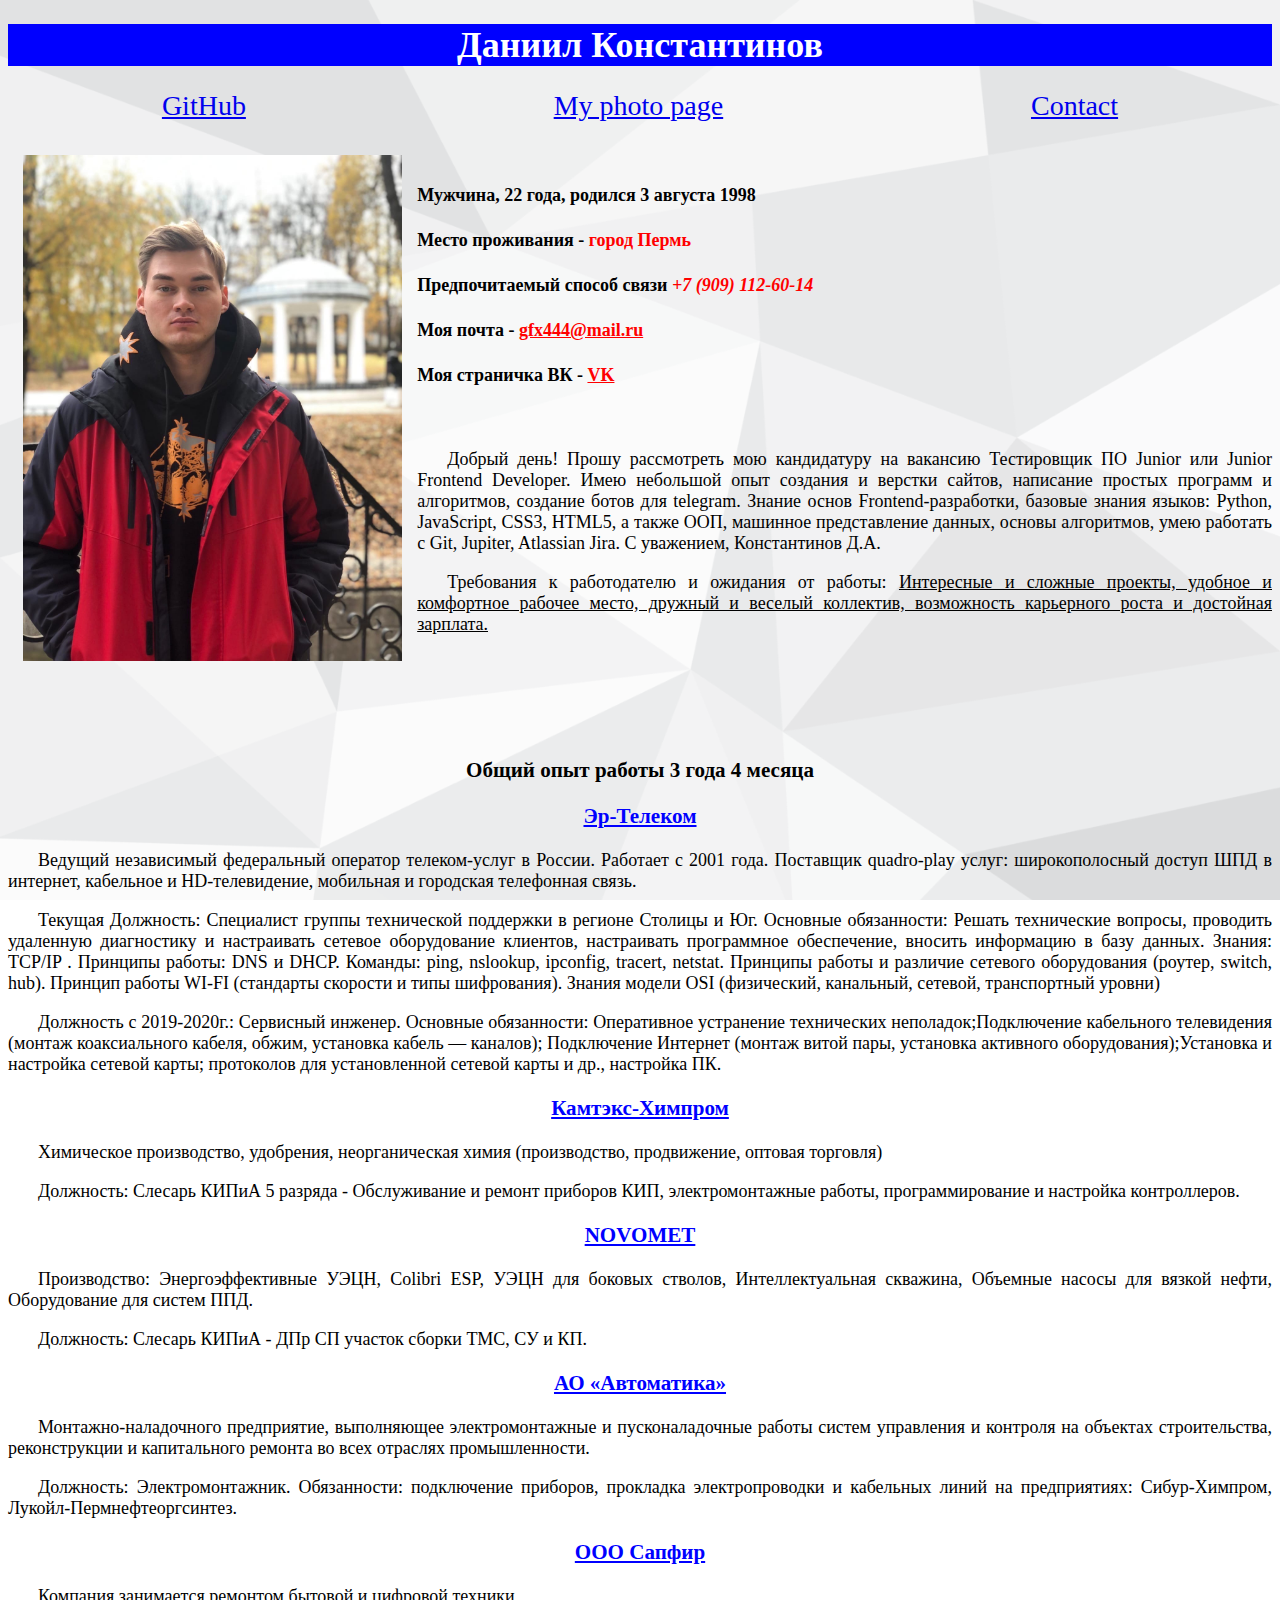
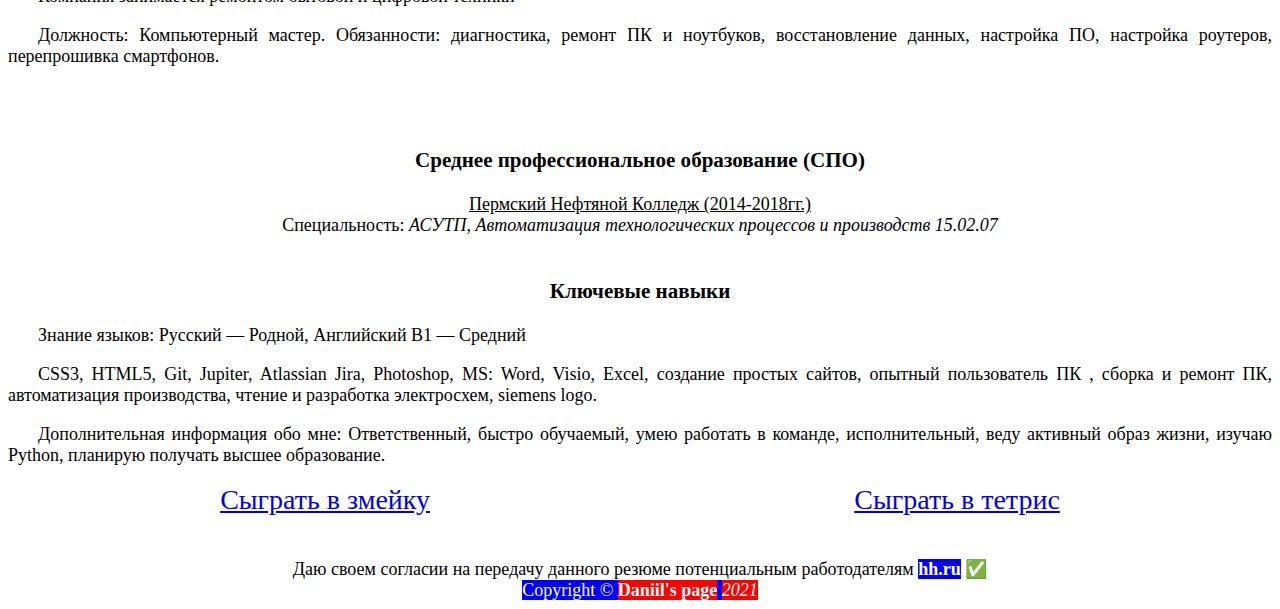
==== commit b29d6d9e: "2021-03" ====
--- a/index.html
+++ b/index.html
@@ -43,7 +43,7 @@
 </p>
 <br><br>
 <br><br>
-	<h3>Общий опыт работы 3 года 3 месяца</h3>
+	<h3>Общий опыт работы 3 года 4 месяца</h3>
 
 	<h3><a href="https://ertelecom.ru/" target="blank">Эр-Телеком</a></h3>
 <p>Ведущий независимый федеральный оператор телеком-услуг в России. Работает с 2001 года. Поставщик quadro-play услуг: широкополосный доступ ШПД в интернет, кабельное и HD-телевидение, мобильная и городская телефонная связь.</p>
@@ -79,7 +79,7 @@
 <br><br>
 <h3>Ключевые навыки</h3>
 <p>Знание языков: Русский — Родной, Английский B1 — Средний</p>
-<p>Photoshop, MS: Word, Visio, Excel, создание простых сайтов, ремонт ПК, автоматизация производства, чтение и разработка электросхем, обслуживание приборов КИП, электромонтажные работы, siemens logo.
+<p>CSS3, HTML5, Git, Jupiter, Atlassian Jira, Photoshop, MS: Word, Visio, Excel, создание простых сайтов, опытный пользователь ПК , сборка и ремонт ПК, автоматизация производства, чтение и разработка электросхем, siemens logo.
 <P>Дополнительная информация обо мне: Ответственный, быстро обучаемый, умею работать в команде, исполнительный, веду активный образ жизни, изучаю Python, планирую получать высшее образование.</P>
 
 <nav>
